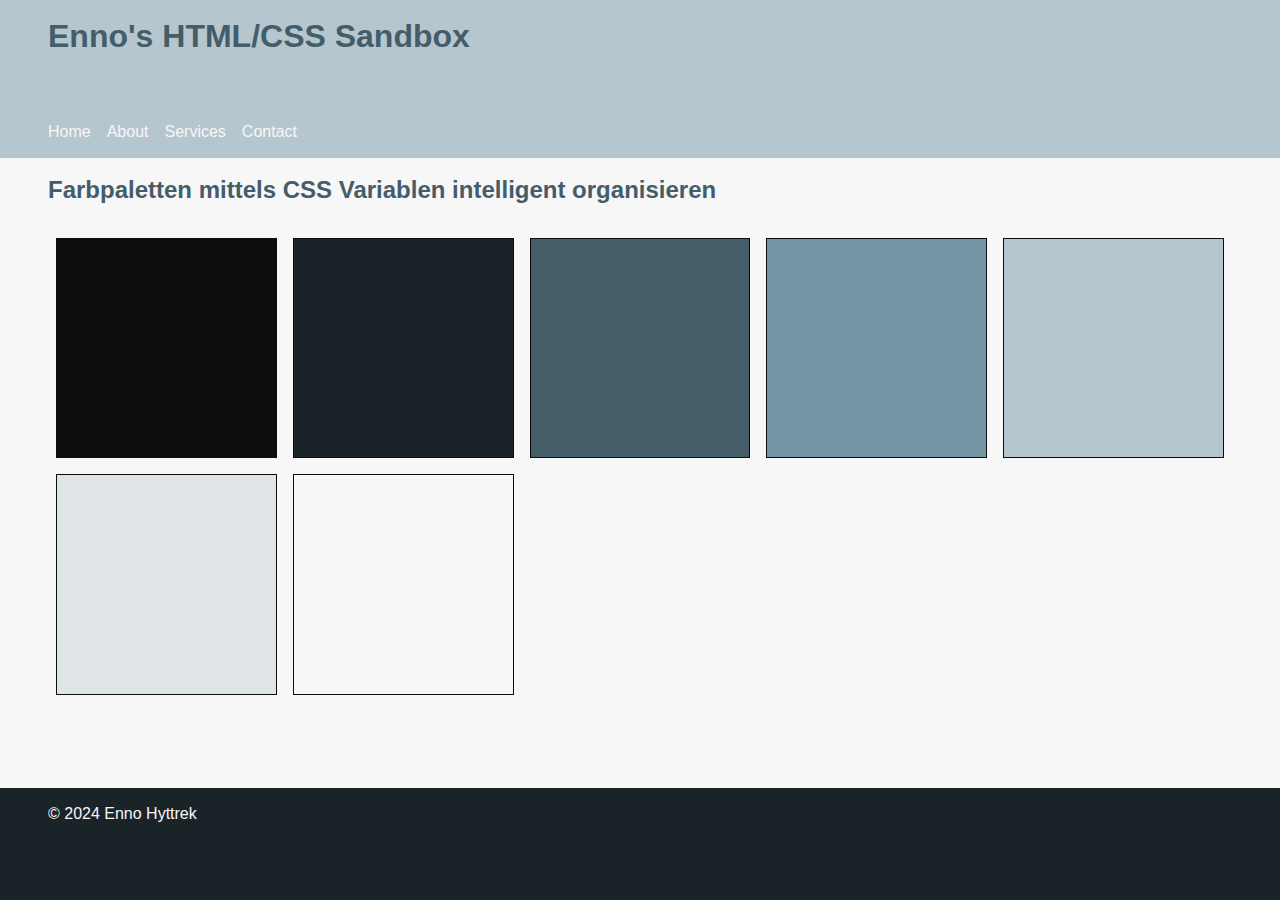
==== index.html @ 55e9bc68 "Version: 1:0" ====
<!DOCTYPE html>
<html lang="en">

<head>
    <meta charset="UTF-8">
    <meta name="viewport" content="width=device-width, initial-scale=1.0">
    <title>Document</title>
    <link rel="preconnect" href="https://rsms.me/">
    <link rel="stylesheet" href="https://rsms.me/inter/inter.css">
    <link rel="stylesheet" href="style.css">
</head>

<body>

    <header>
        <div class="container">
            <h1>Enno's HTML/CSS Sandbox</h1>
        </div>
    </header>
    <nav class="main-nav">
        <ul class="navbar container">
            <li><a href='#home'>Home</a></li>
            <li><a href='#about'>About</a></li>
            <li><a href='#services'>Services</a></li>
            <li><a href='#contact'>Contact</a></li>
        </ul>
    </nav>

    <main class="main-content">

        <section class="container comp color-palette">
            <h2>Farbpaletten mittels CSS Variablen intelligent organisieren</h2>
            <div class="flex-box">
                <div><div></div></div>
                <div><div></div></div>
                <div><div></div></div>
                <div><div></div></div>
                <div><div></div></div>
                <div><div></div></div>
                <div><div></div></div>
            </div>
        </section>

    </main>
    <footer class="main-footer">
        <div class="container"> 
            <p>
                © 2024 Enno Hyttrek
            </p>
        </div>
    </footer>
</body>

</html>
---- style.css ----
/*
Stylesheet for Enno's Sandbox
Version: 1:0
*/

/*---------------------
RESET
---------------------*/
* {
    margin: 0;
    padding: 0;
    box-sizing: border-box;
}

nav ul {
    list-style-type: none;
}

nav a {
    text-decoration: none;
}

/*---------------------
LAYOUT
---------------------*/

:root {
    --layout-base-margin: 8px;
    --layout-stage-width: 1200px;
}

h1,
h2,
h3,
h4,
h5,
h6,
p,
ul,
ol,
figure {
    margin-bottom: 1em;
}

.container {
    max-width: var(--layout-stage-width);
    margin: 0 auto;
    padding: 1em var(--layout-base-margin);
}

.flex-box {
    display: flex;
    flex-wrap: wrap;
}

.main-content {
    min-height: 70vh;
}

/*---------------------
NAVIGATION
---------------------*/


/*---------------------
TYPOGRAPHY
---------------------*/

body {
    font-family: "Inter", sans-serif;
    font-weight: 300;
    line-height: 1.3;
}

/*---------------------
COLOR & STYLE
---------------------*/

:root {
    --color-base: 200;

    /**Grey Scale**/
    --color-sub-black: hsl(var(--color-base), 13%, 5%);
    --color-dark-grey: hsl(var(--color-base), 21%, 13%);
    --color-mid-dark-grey: hsl(var(--color-base), 21%, 34%);
    --color-mid-grey: hsl(var(--color-base), 21%, 55%);
    --color-mid-light-grey: hsl(var(--color-base), 21%, 76%);
    --color-light-grey: hsl(var(--color-base), 13%, 89%);
    --color-sub-white: hsl(var(--color-base), 3%, 97%);
    --color-accent-a: hsl(30,89%,42%);

}

body {
    background: var(--color-dark-grey);
}

.main-nav,
header {
    background: var(--color-mid-light-grey);
}

.main-nav,
.main-nav a,
header,
header a,
footer,
footer a {
    color: var(--color-sub-white);
}

.main-nav a:hover {
    color: var(--color-accent-a);
}


main {
    background: var(--color-sub-white);
}

header,
main {
    color: var(--color-mid-dark-grey);
}

/*---------------------
COMPONENTS
---------------------*/

/**--------
Comp Color Palette
--------**/

.comp.color-palette>div>div {
    width: 100%;
    height: calc(100vw - (var(--layout-base-margin) * 2));
    padding: var(--layout-base-margin);
}

.comp.color-palette>div>div>div {
    width: 100%;
    height: 100%;
    border: 1px solid var(--color-sub-black);
}

.comp.color-palette>div>div:nth-child(1)>div {
    background: var(--color-sub-black);
}

.comp.color-palette>div>div:nth-child(2)>div {
    background: var(--color-dark-grey);
}

.comp.color-palette>div>div:nth-child(3)>div {
    background: var(--color-mid-dark-grey);
}

.comp.color-palette>div>div:nth-child(4)>div {
    background: var(--color-mid-grey);
}

.comp.color-palette>div>div:nth-child(5)>div {
    background: var(--color-mid-light-grey);
}

.comp.color-palette>div>div:nth-child(6)>div {
    background: var(--color-light-grey);
}

.comp.color-palette>div>div:nth-child(7)>div {
    background: var(--color-sub-white);
}

/*---------------------
RESPONSIVE
---------------------*/

@media screen and (min-width: 580px) {

    .navbar {
        display: flex;
        grid-gap: 1em;
    }


    .comp.color-palette>div>div {
        width: 25%;
        height: calc((100vw - (var(--layout-base-margin)*7))/4);
    }



}

@media screen and (min-width: 1200px) { 

    /**--------
Comp Color Palette
--------**/

.comp.color-palette>div>div {
    width: calc((var(--layout-stage-width) - (var(--layout-base-margin) * 2))/5);
    height: calc((var(--layout-stage-width) - (var(--layout-base-margin) * 2))/5);
}

}

/*---------------------
DEV OVERRIDES
---------------------*/
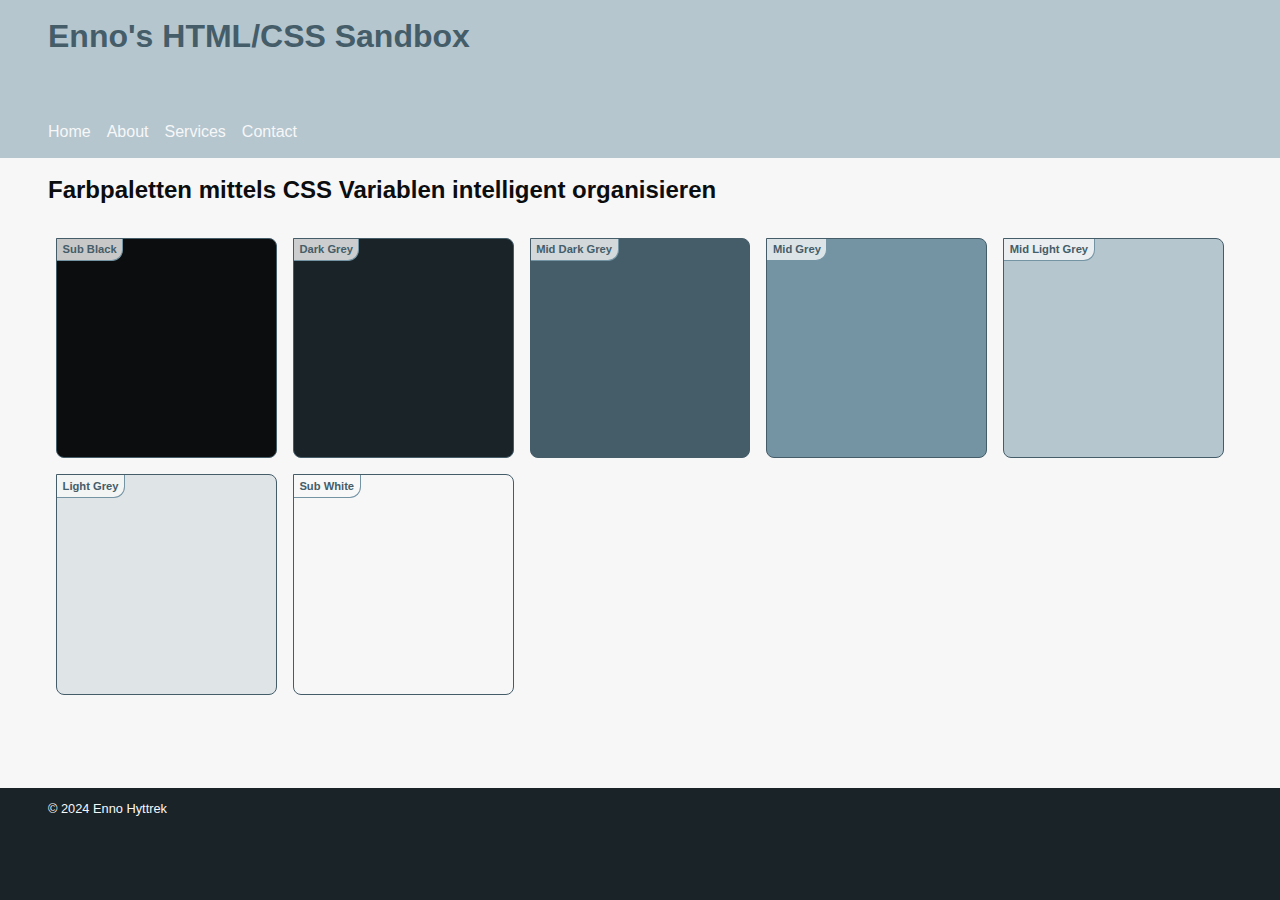
==== commit 8a75f6fa: "Version: 1.0" ====
--- a/index.html
+++ b/index.html
@@ -4,7 +4,7 @@
 <head>
     <meta charset="UTF-8">
     <meta name="viewport" content="width=device-width, initial-scale=1.0">
-    <title>Document</title>
+    <title>Enno's HTML/CSS Sandbox</title>
     <link rel="preconnect" href="https://rsms.me/">
     <link rel="stylesheet" href="https://rsms.me/inter/inter.css">
     <link rel="stylesheet" href="style.css">
@@ -31,13 +31,13 @@
         <section class="container comp color-palette">
             <h2>Farbpaletten mittels CSS Variablen intelligent organisieren</h2>
             <div class="flex-box">
-                <div><div></div></div>
-                <div><div></div></div>
-                <div><div></div></div>
-                <div><div></div></div>
-                <div><div></div></div>
-                <div><div></div></div>
-                <div><div></div></div>
+                <div><div><p>Sub Black</p></div></div>
+                <div><div><p>Dark Grey</p></div></div>
+                <div><div><p>Mid Dark Grey</p></div></div>
+                <div><div><p>Mid Grey</p></div></div>
+                <div><div><p>Mid Light Grey</p></div></div>
+                <div><div><p>Light Grey</p></div></div>
+                <div><div><p>Sub White</p></div></div>
             </div>
         </section>
 
--- a/style.css
+++ b/style.css
@@ -72,6 +72,10 @@
     line-height: 1.3;
 }
 
+footer {
+    font-size: 0.8em;
+}
+
 /*---------------------
 COLOR & STYLE
 ---------------------*/
@@ -87,7 +91,12 @@
     --color-mid-light-grey: hsl(var(--color-base), 21%, 76%);
     --color-light-grey: hsl(var(--color-base), 13%, 89%);
     --color-sub-white: hsl(var(--color-base), 3%, 97%);
+
+    /**Accent Colors**/
     --color-accent-a: hsl(30,89%,42%);
+
+    /**Transparent Backgrounds**/
+    --color-trans-light: hsla(var(--color-base), 3%, 97%,0.8);
 
 }
 
@@ -131,6 +140,24 @@
 Comp Color Palette
 --------**/
 
+.comp.color-palette {
+    position: relative;
+    color: var(--color-sub-black);
+}
+
+.comp.color-palette p {
+position: absolute;
+display: inline-block;
+background: var(--color-trans-light);
+padding:0.3em 0.5em;
+font-size: 0.7em;
+font-weight: 600;
+color: var(--color-mid-dark-grey);
+border-radius: 0 0 1em 0;
+border-right: 1px solid var(--color-mid-grey);
+border-bottom: 1px solid var(--color-mid-grey);
+}
+
 .comp.color-palette>div>div {
     width: 100%;
     height: calc(100vw - (var(--layout-base-margin) * 2));
@@ -140,7 +167,8 @@
 .comp.color-palette>div>div>div {
     width: 100%;
     height: 100%;
-    border: 1px solid var(--color-sub-black);
+    border: 1px solid var(--color-mid-dark-grey);
+    border-radius: 0 0.5em 0.5em;
 }
 
 .comp.color-palette>div>div:nth-child(1)>div {
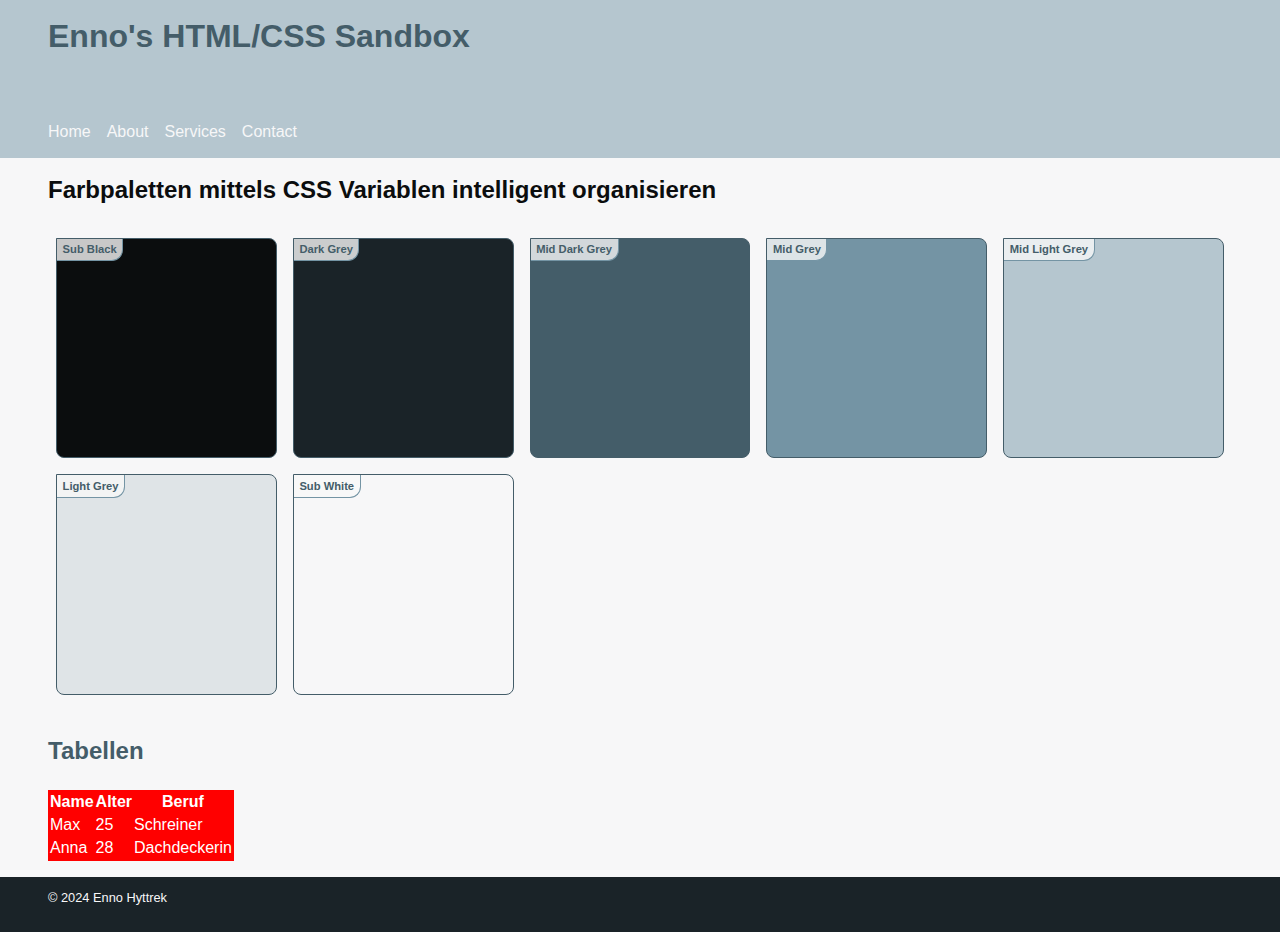
==== commit 8d919392: "Version: 1.1" ====
--- a/index.html
+++ b/index.html
@@ -31,19 +31,71 @@
         <section class="container comp color-palette">
             <h2>Farbpaletten mittels CSS Variablen intelligent organisieren</h2>
             <div class="flex-box">
-                <div><div><p>Sub Black</p></div></div>
-                <div><div><p>Dark Grey</p></div></div>
-                <div><div><p>Mid Dark Grey</p></div></div>
-                <div><div><p>Mid Grey</p></div></div>
-                <div><div><p>Mid Light Grey</p></div></div>
-                <div><div><p>Light Grey</p></div></div>
-                <div><div><p>Sub White</p></div></div>
+                <div>
+                    <div>
+                        <p>Sub Black</p>
+                    </div>
+                </div>
+                <div>
+                    <div>
+                        <p>Dark Grey</p>
+                    </div>
+                </div>
+                <div>
+                    <div>
+                        <p>Mid Dark Grey</p>
+                    </div>
+                </div>
+                <div>
+                    <div>
+                        <p>Mid Grey</p>
+                    </div>
+                </div>
+                <div>
+                    <div>
+                        <p>Mid Light Grey</p>
+                    </div>
+                </div>
+                <div>
+                    <div>
+                        <p>Light Grey</p>
+                    </div>
+                </div>
+                <div>
+                    <div>
+                        <p>Sub White</p>
+                    </div>
+                </div>
             </div>
+        </section>
+
+
+        <section class="container">
+            <h2>Tabellen</h2>
+
+            <table>
+                <tr>
+                    <th>Name</th>
+                    <th>Alter</th>
+                    <th>Beruf</th>
+                </tr>
+                <tr>
+                    <td>Max</td>
+                    <td>25</td>
+                    <td>Schreiner</td>
+                </tr>
+                <tr>
+                    <td>Anna</td>
+                    <td>28</td>
+                    <td>Dachdeckerin</td>
+                </tr>
+            </table>
+
         </section>
 
     </main>
     <footer class="main-footer">
-        <div class="container"> 
+        <div class="container">
             <p>
                 © 2024 Enno Hyttrek
             </p>
--- a/style.css
+++ b/style.css
@@ -235,4 +235,9 @@
 
 /*---------------------
 DEV OVERRIDES
----------------------*/+---------------------*/
+
+table {
+    background: red;
+    color: white;
+}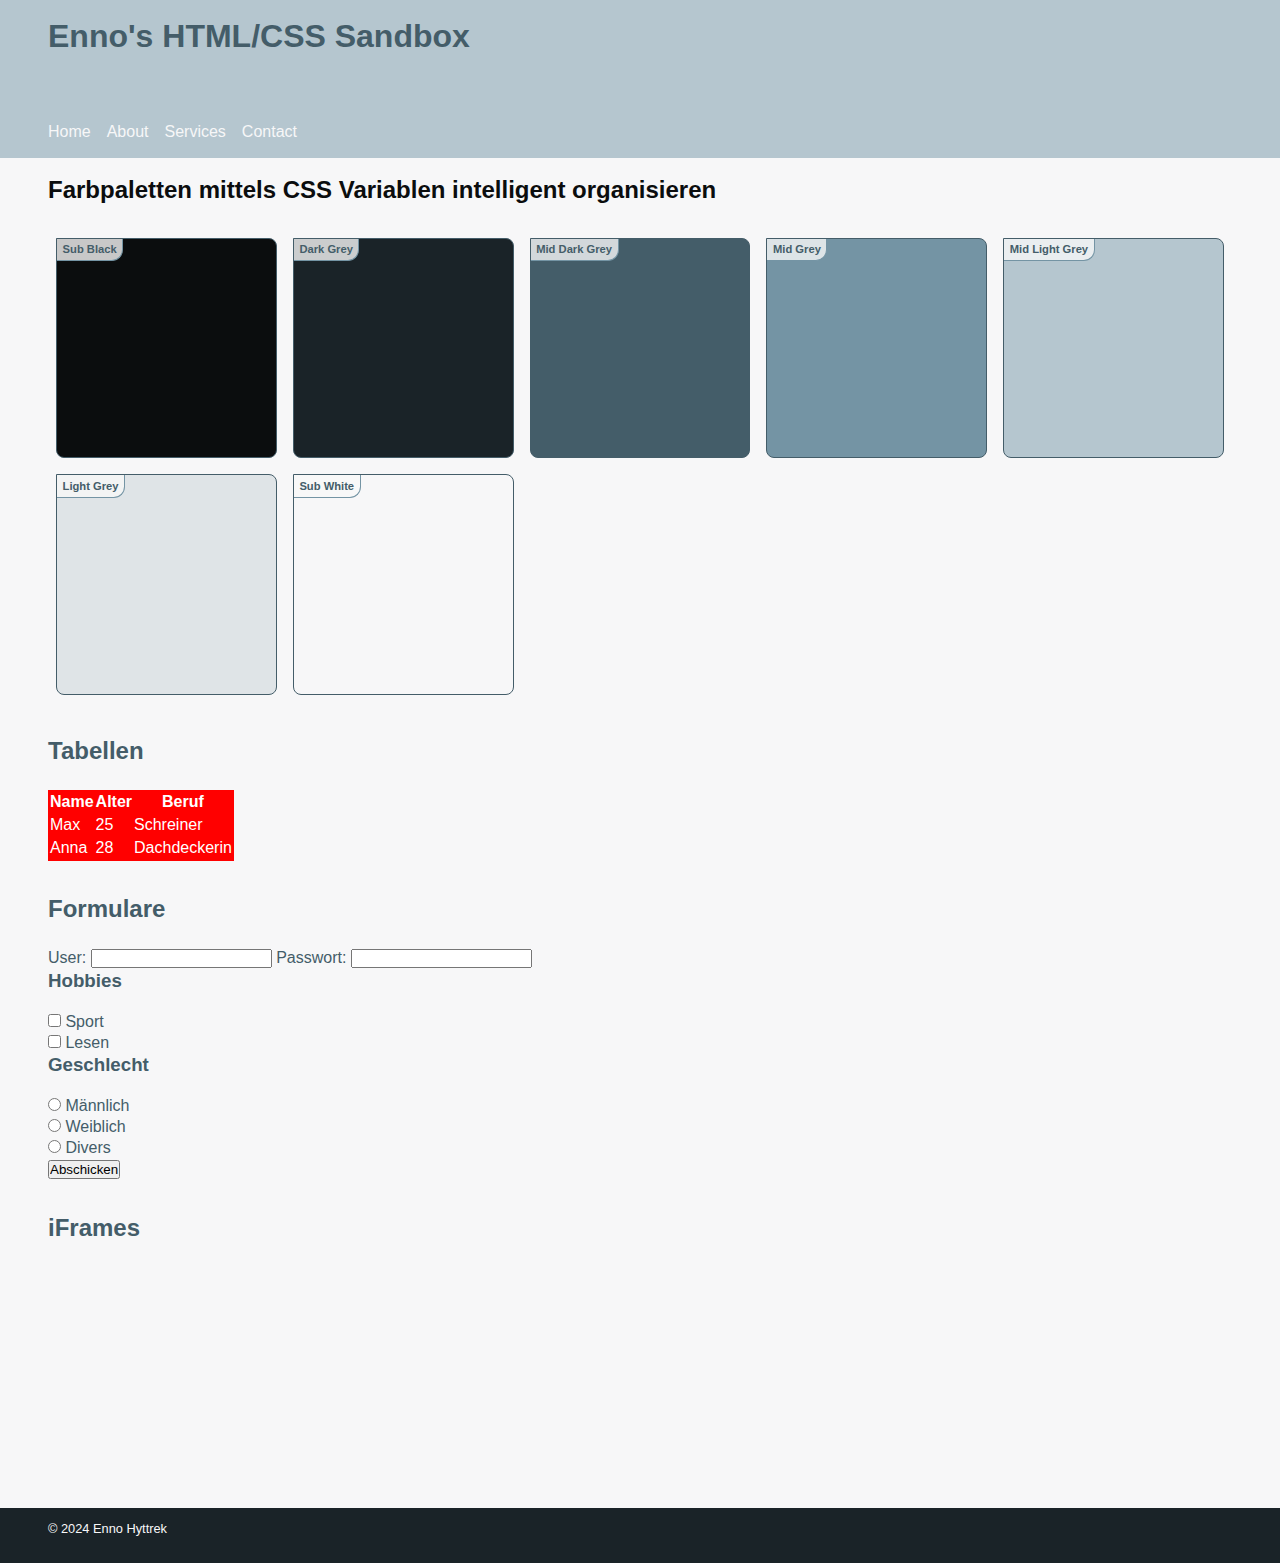
==== commit 566758f8: "Version: 1.2" ====
--- a/index.html
+++ b/index.html
@@ -93,6 +93,32 @@
 
         </section>
 
+        <section class="container">
+            <h2>Formulare</h2>
+
+            <form action="/submit" method="post">
+                <label for="name">User:</label>
+                <input type="text" id="name" name="name">
+                <label for="pwd">Passwort:</label>
+                <input type="password" id="pwd" name="pwd"><br>
+                <h3>Hobbies</h3>
+                <label><input type="checkbox" name="hobby" value="Sport"> Sport</label><br>
+                <label><input type="checkbox" name="hobby" value="Lesen"> Lesen</label>
+                <h3>Geschlecht</h3>
+                <label><input type="radio" name="geschlecht" value="männlich"> Männlich</label><br>
+                <label><input type="radio" name="geschlecht" value="weiblich"> Weiblich</label><br>
+                <label><input type="radio" name="geschlecht" value="divers"> Divers</label>
+                <br>
+                <input type="submit" value="Abschicken">
+            </form>
+
+        </section>
+
+        <section class="container">
+            <h2>iFrames</h2>
+        </section>
+
+
     </main>
     <footer class="main-footer">
         <div class="container">
--- a/style.css
+++ b/style.css
@@ -54,7 +54,7 @@
 }
 
 .main-content {
-    min-height: 70vh;
+    min-height: 150vh;
 }
 
 /*---------------------
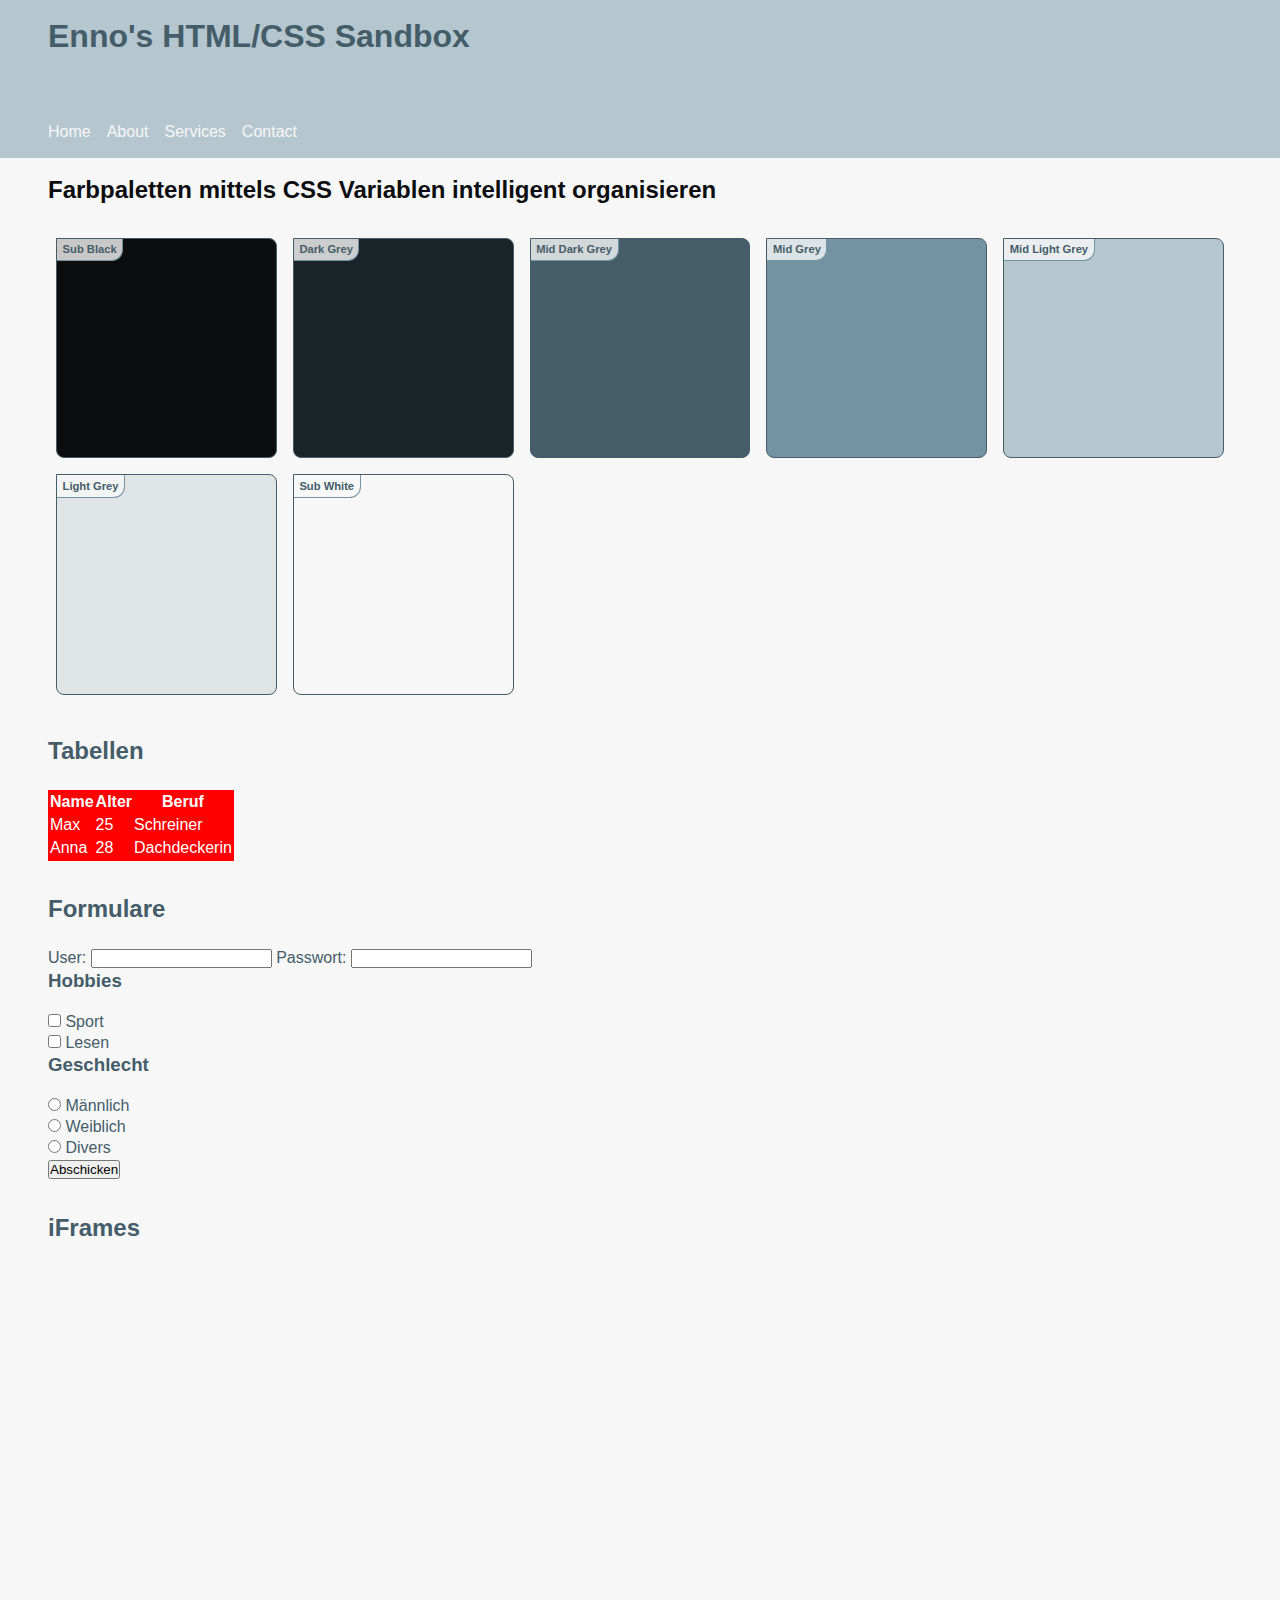
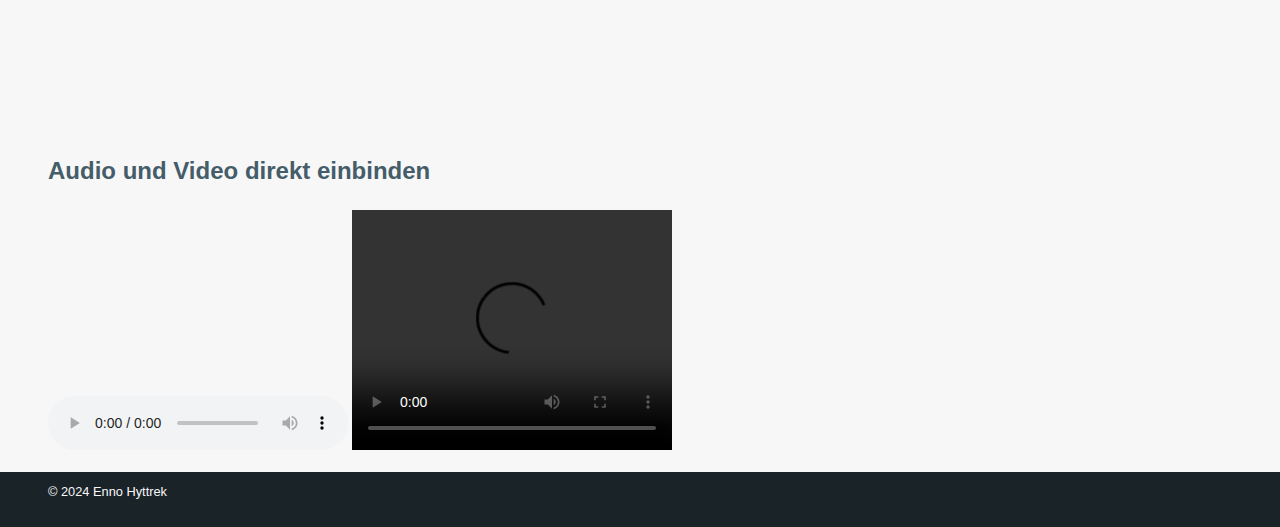
==== commit be7ef059: "Version: 1.3" ====
--- a/index.html
+++ b/index.html
@@ -116,7 +116,24 @@
 
         <section class="container">
             <h2>iFrames</h2>
+            <iframe src="https://www.example.com"></iframe>
+
         </section>
+
+        <section class="container">
+            <h2>Audio und Video direkt einbinden</h2>
+
+            <audio controls>
+                <source src="assets/audio/audio.mp3" type="audio/mp3">
+                Ihr Browser unterstützt das Audio-Element nicht.
+              </audio>
+              
+              <video width="320" height="240" controls>
+                <source src="assets/video/beispiel.mp4" type="video/mp4">
+                Ihr Browser unterstützt das Video-Element nicht.
+              </video>
+
+            </section>
 
 
     </main>
--- a/style.css
+++ b/style.css
@@ -18,6 +18,12 @@
 
 nav a {
     text-decoration: none;
+}
+
+iframe {
+    width: 100%;
+    min-height: 50vh;
+    border: 0;
 }
 
 /*---------------------
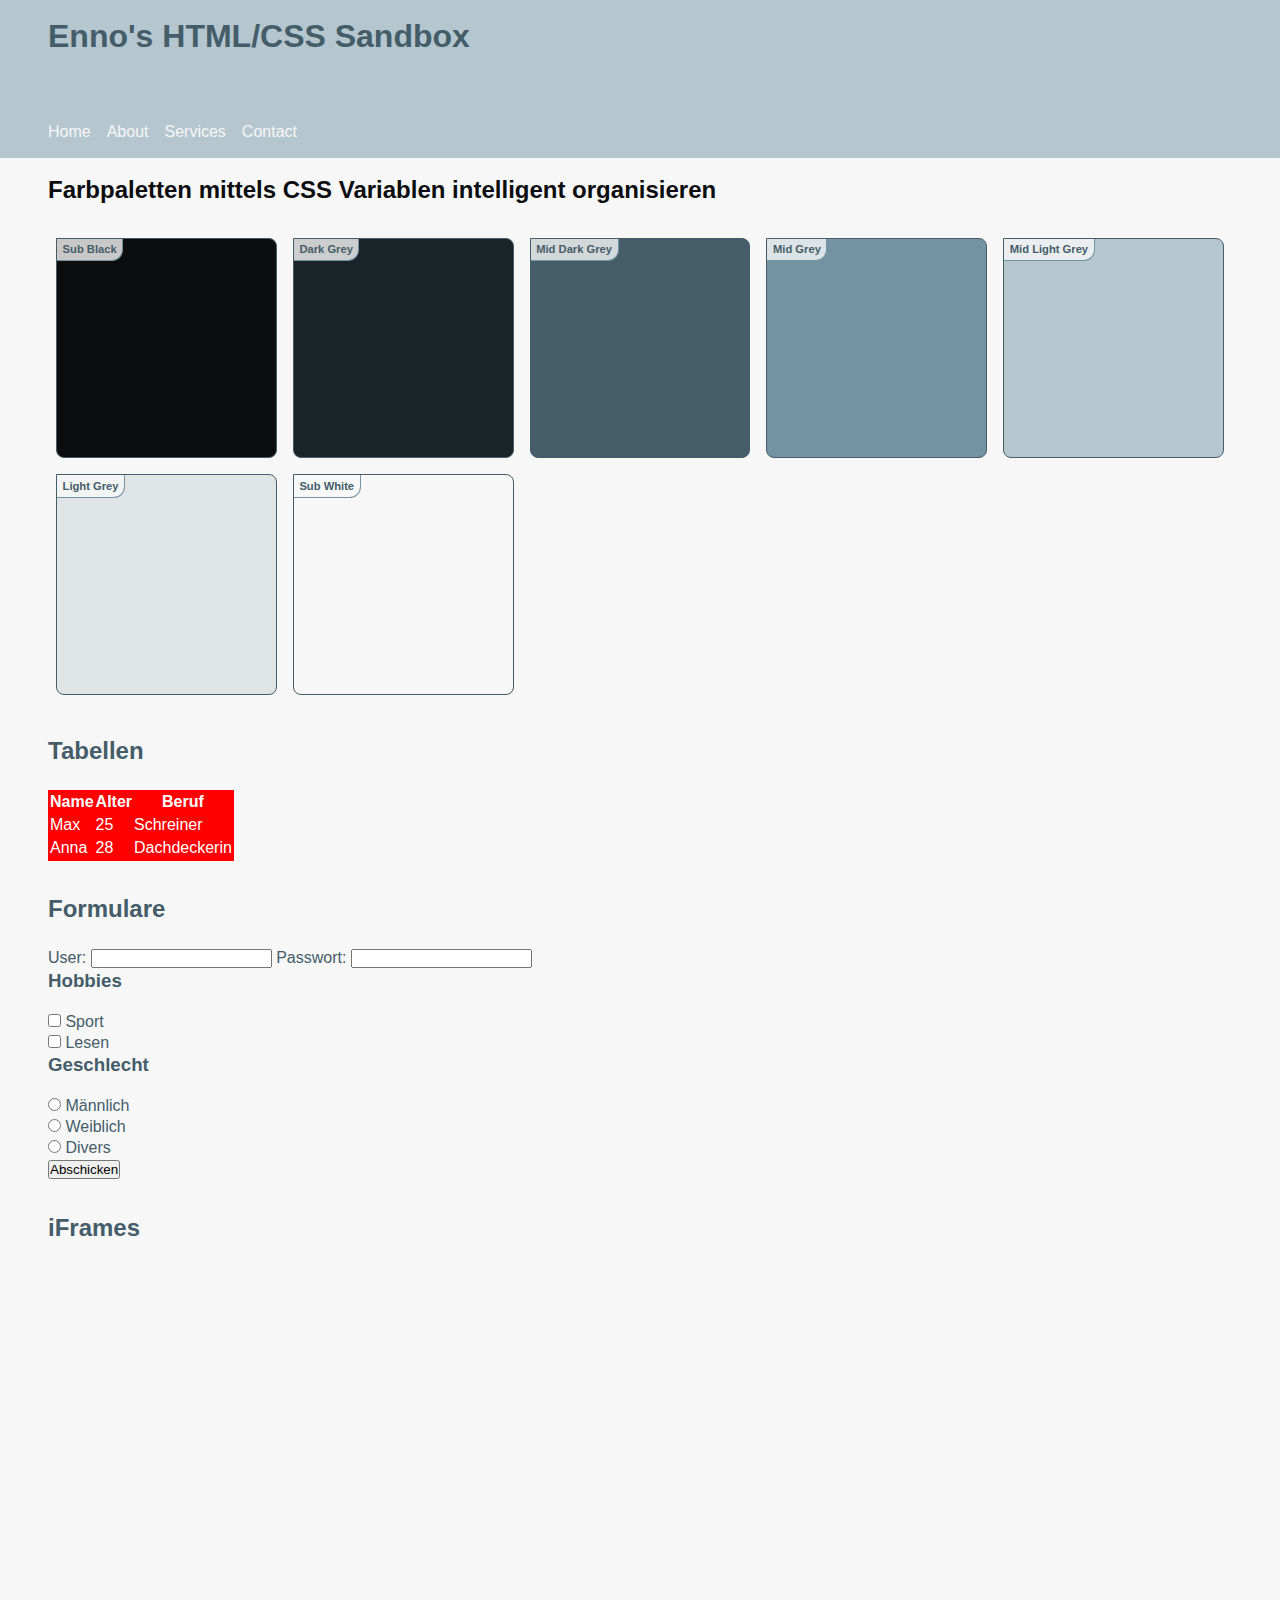
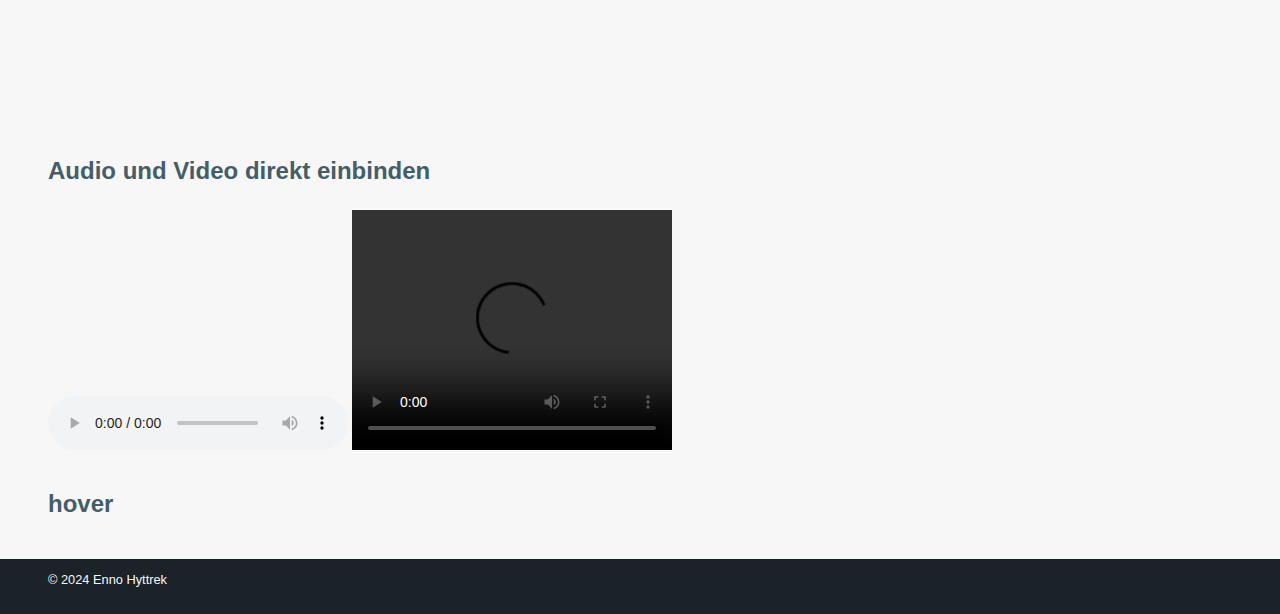
==== commit fad4760c: "Version: 1.3" ====
--- a/index.html
+++ b/index.html
@@ -135,6 +135,13 @@
 
             </section>
 
+            <section class="container">
+                <h2>hover</h2>
+
+
+                
+                </section>
+
 
     </main>
     <footer class="main-footer">
